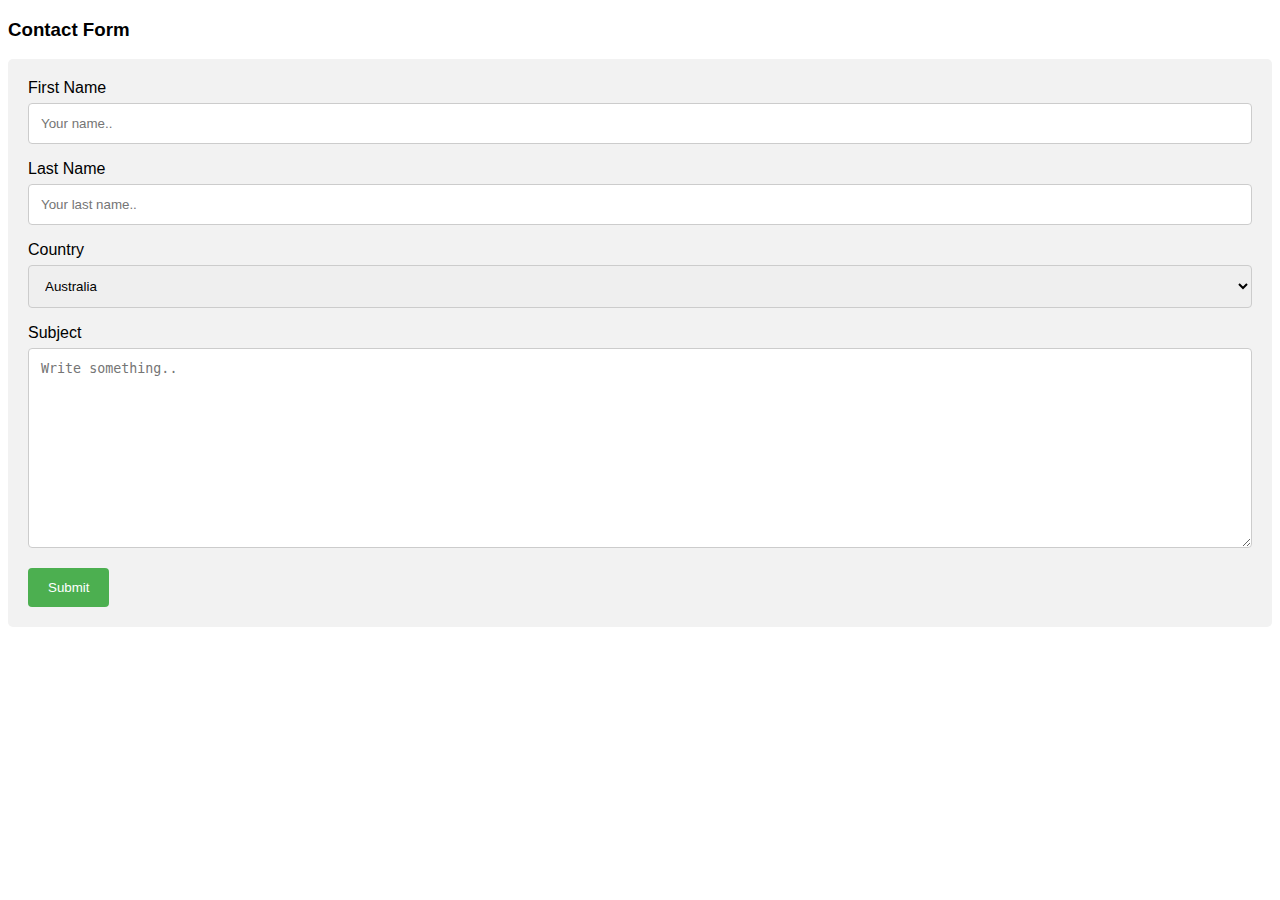
==== contact.html @ befce595 "Homework Assigment Numero Uno" ====
<!DOCTYPE html>
<html>
<head>
<meta name="viewport" content="width=device-width, initial-scale=1">
<style>
body {font-family: Arial, Helvetica, sans-serif;}

input[type=text], select, textarea {
    width: 100%;
    padding: 12px;
    border: 1px solid #ccc;
    border-radius: 4px;
    box-sizing: border-box;
    margin-top: 6px;
    margin-bottom: 16px;
    resize: vertical;
}

input[type=submit] {
    background-color: #4CAF50;
    color: white;
    padding: 12px 20px;
    border: none;
    border-radius: 4px;
    cursor: pointer;
}

input[type=submit]:hover {
    background-color: #45a049;
}

.container {
    border-radius: 5px;
    background-color: #f2f2f2;
    padding: 20px;
}
</style>
</head>
<body>

<h3>Contact Form</h3>

<div class="container">
  <form action="/action_page.php">
    <label for="fname">First Name</label>
    <input type="text" id="fname" name="firstname" placeholder="Your name..">

    <label for="lname">Last Name</label>
    <input type="text" id="lname" name="lastname" placeholder="Your last name..">

    <label for="country">Country</label>
    <select id="country" name="country">
      <option value="australia">Australia</option>
      <option value="canada">Canada</option>
      <option value="usa">USA</option>
    </select>

    <label for="subject">Subject</label>
    <textarea id="subject" name="subject" placeholder="Write something.." style="height:200px"></textarea>

    <input type="submit" value="Submit">
  </form>
</div>

</body>
</html>
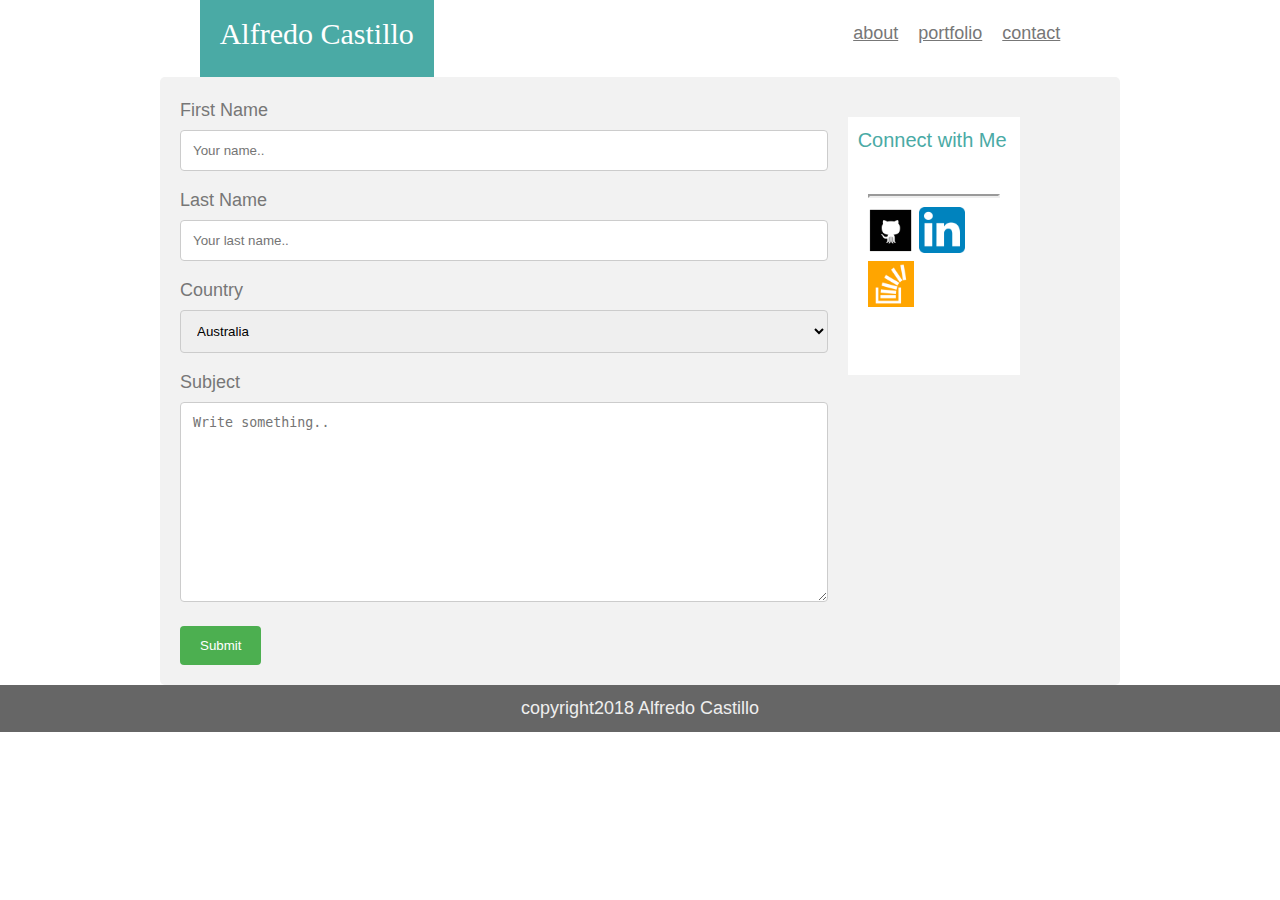
==== commit 6a160f26: "Updates on 3 html files" ====
--- a/contact.html
+++ b/contact.html
@@ -1,7 +1,13 @@
 <!DOCTYPE html>
 <html>
 <head>
-<meta name="viewport" content="width=device-width, initial-scale=1">
+        <meta charset="UTF-8">
+        <title>Alfredo</title>
+        <link rel="stylesheet" type="text/css" href="./assets/css/reset.css">
+        <link rel="stylesheet" type="text/css" href="./assets/css/style.css">
+        <link rel="stylesheet" href="https://cdnjs.cloudflare.com/ajax/libs/font-awesome/4.7.0/css/font-awesome.min.css">
+
+        <meta name="viewport" content="width=device-width, initial-scale=1">
 <style>
 body {font-family: Arial, Helvetica, sans-serif;}
 
@@ -38,7 +44,17 @@
 </head>
 <body>
 
-<h3>Contact Form</h3>
+     <nav class="nav">
+        <div class=name-placeholder>
+            <div><h1>Alfredo Castillo</h1></div>
+        </div>
+         <div class=link-wrapper>
+             <div><a href="./index.html"> about </a> </div>
+             <div><a href="./portfolio.html"> portfolio </a></div>
+             <div><a href="./contact.html"> contact</a></div>
+            </div>        
+      </nav>
+
 
 <div class="container">
   <form action="/action_page.php">
@@ -60,7 +76,15 @@
 
     <input type="submit" value="Submit">
   </form>
+
+  <section class="side-bar"> 
+        <h2>Connect with Me</h2>
+        <hr>
+        <a href="https://github.com/alfcastillo"> <img id="icon-image" src="./assets/images/if_github_square_black_107109.png" alt="Git Hub"></a>
+        <a href="https://www.linkedin.com/in/castilloalfredo/"> <img id="icon-image" src="./assets/images/if_linkedin_386655.png" alt="Linkenin"> </a>
+        <a href="https://stackoverflow.com/users/9319198/alfredo-castillo"> <img id="icon-image" src="./assets/images/if_stackoverflow_273179.png" alt="Stac kOverflow"></a>
+    </section>
 </div>
-
+<footer>copyright2018 Alfredo Castillo</footer>
 </body>
 </html>
--- a/assets/css/style.css
+++ b/assets/css/style.css
@@ -0,0 +1,192 @@
+
+body {
+    padding: 0px;
+    margin: 0px;
+    font-family: Georgia, "Times New Roman", Times, serif;
+    font-size: 18px;
+    line-height: 150%;
+    color: #777777;
+    background: #ffffff;
+}
+
+div{
+    padding: 10px;
+    _background: rgb(0, 217, 255);
+  }
+.nav {
+    display: flex;
+    justify-content: space-around;
+}
+.name-placeholder{
+    display: flex;
+    _border: 1px solid rgb(37, 147, 155);
+    background: #4aaaa5;
+    font-family: 'Georgia', Times, Times New Roman, serif;
+}
+
+.app-name{
+    background: #4aaaa5;
+    font-family: 'Georgia', Times, Times New Roman, serif;
+    padding-left:20px;
+    padding-right: 20px;
+    margin-top: -38px;
+    margin-right: 0px;
+    margin-left: 0px;
+    margin-bottom: 0px;
+    position:absolute;
+    width: 150px;
+    height: 30px;
+}
+.link-wrapper{
+    display: flex;
+    color: #777777;
+    _border: 1px solid blue;
+    _background: rgb(0, 217, 255);
+  }
+  
+a{
+    color: #777777;
+}
+h1 {
+    padding: 0px 0;
+    margin: 0px;
+    margin-bottom: 10px;
+    font-size: 30px;
+    color: white;
+    text-align: center;
+}
+h2 {
+    padding: 20px 0;
+    margin: -10px;
+    margin-bottom: 20px;
+    font-size: 20px;
+    color: #4aaaa5;
+    text-align: left;
+}
+
+h3 {
+    padding: 0px 0;
+    margin: 0px;
+    margin-bottom: 10px;
+    font-size: 12px;
+    color: white;
+    text-align: center;
+}
+
+hr { 
+    display: block;
+    margin-top: 0.5em;
+    margin-bottom: 0.5em;
+    margin-left: auto;
+    margin-right: auto;
+    border-style: inset;
+    border-width: 2px;
+    color: #777777;
+} 
+.container {
+    display: flex;
+    justify-content: space-around;
+    width: 960px;
+    margin: 0px auto;
+    background: #cccccc;
+} 
+
+.main-bio {
+    width: 650px;
+    padding-left:20px;
+    padding-right: 20px;
+    margin-top: 20px;
+    margin-right: 20px;
+    margin-left: 80px;
+    margin-bottom: 5px;
+    border: 1px color #dddddd;
+    background: #ffffff;
+    
+}
+
+#bio-image {
+    width: 200px;
+    height: 200px;
+    margin-right: 20px;
+    float: left;
+}
+
+#portfolio-image {
+    width: 150px;
+    height: 150px;
+    margin-right: 20px;
+   position: relative;
+}
+#icon-image {
+    width: 46px;
+    height: 46px;
+}
+
+.side-bar {
+    width: 270px;
+    float: right;
+    padding-left:20px;
+    padding-right: 20px;
+    margin-top: 20px;
+    margin-right: 80px;
+    margin-left: 20px;
+    margin-bottom: 290px;
+    border: 1px color #dddddd;
+    background: #ffffff;
+}
+
+
+.portfolio-container {
+    width: 650px;
+    padding-left:20px;
+    padding-right: 20px;
+    margin-top: 20px;
+    margin-right: 20px;
+    margin-left: 80px;
+    margin-bottom: 5px;
+    border: 1px color #dddddd;
+    background: #ffffff;
+    
+} 
+.portfolio-wraper {
+    _display: flex;
+    flex-wrap: wrap;
+    width: 620px;
+    padding-left:20px;
+    padding-right: 20px;
+    margin-top: 20px;
+    margin-right: 20px;
+    margin-left: 80px;
+    margin-bottom: 5px;
+    border: 1px color #dddddd;
+    background: #ffffff;
+} 
+.portfolio-box1 {
+    _display: flex;
+    _flex-direction: row ;
+   _justify-content: space-around;
+    flex-wrap: wrap;
+    width: 160px;
+    padding-left:20px;
+    padding-right: 20px;
+    margin-top: 20px;
+    margin-right: 20px;
+    margin-left: 80px;
+    margin-bottom: 5px;
+
+} 
+
+footer {
+    background: #666666;
+    _float: initial;
+    padding: 10px 0;
+    margin: 0px;
+    margin-bottom: 20px;
+    font-size: 18px;
+    color: #eee;
+    text-align: center;
+    border: 20px color #4aaaa5; 
+    border-top-color: #4aaaa5;
+    border-top-style: solid;
+  }
+  